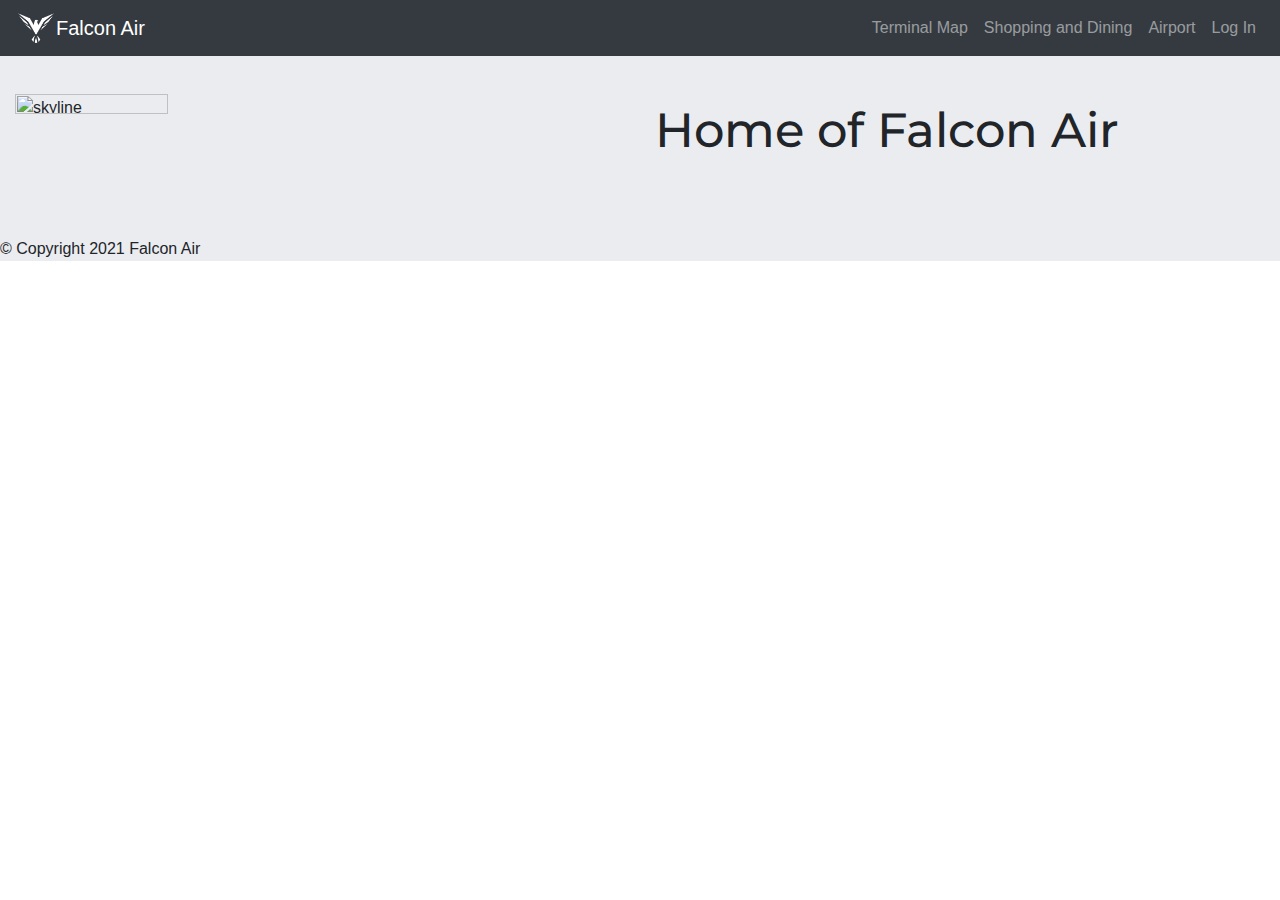
==== airport.html @ 0943cded "Add files via upload" ====
<html>

<head>
  <meta charset="utf-8">
  <title>Falcon Air</title>
  <link rel="preconnect" href="https://fonts.gstatic.com">
  <link href="https://fonts.googleapis.com/css2?family=Montserrat:wght@100;500&family=Ubuntu:wght@300&display=swap" rel="stylesheet">

  <link rel="stylesheet" href="styles.css">
  <link rel="stylesheet" href="https://maxcdn.bootstrapcdn.com/bootstrap/4.0.0/css/bootstrap.min.css" integrity="sha384-Gn5384xqQ1aoWXA+058RXPxPg6fy4IWvTNh0E263XmFcJlSAwiGgFAW/dAiS6JXm" crossorigin="anonymous">
  <script src="https://code.jquery.com/jquery-3.2.1.slim.min.js" integrity="sha384-KJ3o2DKtIkvYIK3UENzmM7KCkRr/rE9/Qpg6aAZGJwFDMVNA/GpGFF93hXpG5KkN" crossorigin="anonymous"></script>
  <script src="https://cdnjs.cloudflare.com/ajax/libs/popper.js/1.12.9/umd/popper.min.js" integrity="sha384-ApNbgh9B+Y1QKtv3Rn7W3mgPxhU9K/ScQsAP7hUibX39j7fakFPskvXusvfa0b4Q" crossorigin="anonymous"></script>
  <script src="https://maxcdn.bootstrapcdn.com/bootstrap/4.0.0/js/bootstrap.min.js" integrity="sha384-JZR6Spejh4U02d8jOt6vLEHfe/JQGiRRSQQxSfFWpi1MquVdAyjUar5+76PVCmYl" crossorigin="anonymous"></script>
  <link rel="icon" href="favicon Light.ico">
  <link rel="stylesheet" href="https://pro.fontawesome.com/releases/v5.10.0/css/all.css" integrity="sha384-AYmEC3Yw5cVb3ZcuHtOA93w35dYTsvhLPVnYs9eStHfGJvOvKxVfELGroGkvsg+p" crossorigin="anonymous" />

</head>

<body>
  <section id="page">


    <!-- Nav Bar -->
    <nav class="navbar navbar-expand-lg navbar-dark bg-dark">
      <img src="light logo.png" height="40px" width="40px">
      <a class="navbar-brand" href="index.html">Falcon Air</a>

      <ul class="navbar-nav ml-auto">

        <button class="navbar-toggler" type="button" data-toggle="collapse" data-target="#navbarSupportedContent" aria-controls="navbarSupportedContent" aria-expanded="false" aria-label="Toggle navigation">
          <span class="navbar-toggler-icon"></span>
        </button>
        <div class="collapse navbar-collapse" id="navbarSupportedContent">
          <li class="nav-item">
            <a class="nav-link" href="https://www.flydulles.com/sites/default/files/airport_map_dec_2020_0.png"><i class="fas fa-map-marked"></i> Terminal Map</a>
          </li>
          <li class="nav-item">
            <a class="nav-link" href="shopping.html"><i class="fas fa-shopping-bag"></i> Shopping and Dining</a>
          </li>

          <li class="nav-item">
            <a class="nav-link" href="airport.html"><i class="far fa-compass"></i> Airport</a>
          </li>

          <li class="nav-item">
            <a class="nav-link" href=""><i class="fas fa-user-alt"></i> Log In</a>
          </li>
      </ul>
      </div>
    </nav>
    <!-- Title -->
    <div class="container-fluid">

      <div class="row">
        <div class="col-lg-6 col-md-12 col-sm-12">
          <img src="https://upload.wikimedia.org/wikipedia/en/thumb/b/b1/Washington_Dulles_International_Airport_logo.svg/1024px-Washington_Dulles_International_Airport_logo.svg.png" alt="skyline" height="50%" width="50%">
        </div>
        <div class="col-lg-6 col-md-12 col-sm-12">
          <h1 class="fh">Home of Falcon Air</h1>
        </div>

        <!-- <button type="button">Download</button>
      <button type="button">Download</button> -->
      </div>

    </div>
    <!-- Footer -->
    <footer id="footer">
      <br>
      <p>© Copyright 2021 Falcon Air</p>

    </footer>

  </section>
</body>

</html>
---- styles.css ----
body
{
  font-family: "Ubuntu";
}

#page
{
  background-color: #ebecf0;
}

.container-fluid

{
  padding: 3% 15%;
}

.fh
{

  line-height: 1.5;
  font-size: 3rem;
  font-family: "Montserrat";
}


.cat
{
  text-align: center;
}

hr.rounded {
  border-top: 8px solid #bbb;
  border-radius: 5px;
}

.col-lg-3
{
  margin-bottom: 30px;
}
.col-md-4
{
  margin-bottom: 30px;
}
.col-sm-6
{
  margin-bottom: 30px;
}

.navbar-brand
{
  font-size: 5rem;
}

.hovereffect {
  width: 100%;
  height: 100%;
  float: left;
  overflow: hidden;
  position: relative;
  text-align: center;
  cursor: default;
  background: -webkit-linear-gradient(45deg, #ff89e9 0%, #05abe0 100%);
  background: linear-gradient(45deg, #ff89e9 0%,#05abe0 100%);
}

.hovereffect .overlay {
  width: 100%;
  height: 100%;
  position: absolute;
  overflow: hidden;
  top: 0;
  left: 0;
  padding: 3em;
  text-align: left;
}

.hovereffect img {
  display: block;
  position: relative;
  max-width: none;
  width: calc(100% + 60px);
  -webkit-transition: opacity 0.35s, -webkit-transform 0.45s;
  transition: opacity 0.35s, transform 0.45s;
  -webkit-transform: translate3d(-40px,0,0);
  transform: translate3d(-40px,0,0);
}

.hovereffect h2 {
  text-transform: uppercase;
  color: #fff;
  position: relative;
  font-size: 50px;
  background-color: transparent;
  padding: 15% 0 10px 0;
  text-align: left;
}

.hovereffect .overlay:before {
  position: absolute;
  top: 20px;
  right: 20px;
  bottom: 20px;
  left: 20px;
  border: 1px solid #fff;
  content: '';
  opacity: 0;
  filter: alpha(opacity=0);
  -webkit-transition: opacity 0.35s, -webkit-transform 0.45s;
  transition: opacity 0.35s, transform 0.45s;
  -webkit-transform: translate3d(-20px,0,0);
  transform: translate3d(-20px,0,0);
}

.hovereffect a, .hovereffect p {
  color: #FFF;
  opacity: 0;
  filter: alpha(opacity=0);
  -webkit-transition: opacity 0.35s, -webkit-transform 0.45s;
  transition: opacity 0.35s, transform 0.45s;
  -webkit-transform: translate3d(-10px,0,0);
  transform: translate3d(-10px,0,0);
}

.hovereffect:hover img {
  opacity: 0.6;
  filter: alpha(opacity=60);
  -webkit-transform: translate3d(0,0,0);
  transform: translate3d(0,0,0);
}

.hovereffect:hover .overlay:before,
.hovereffect:hover a, .hovereffect:hover p {
  opacity: 1;
  filter: alpha(opacity=100);
  -webkit-transform: translate3d(0,0,0);
  transform: translate3d(0,0,0);
}
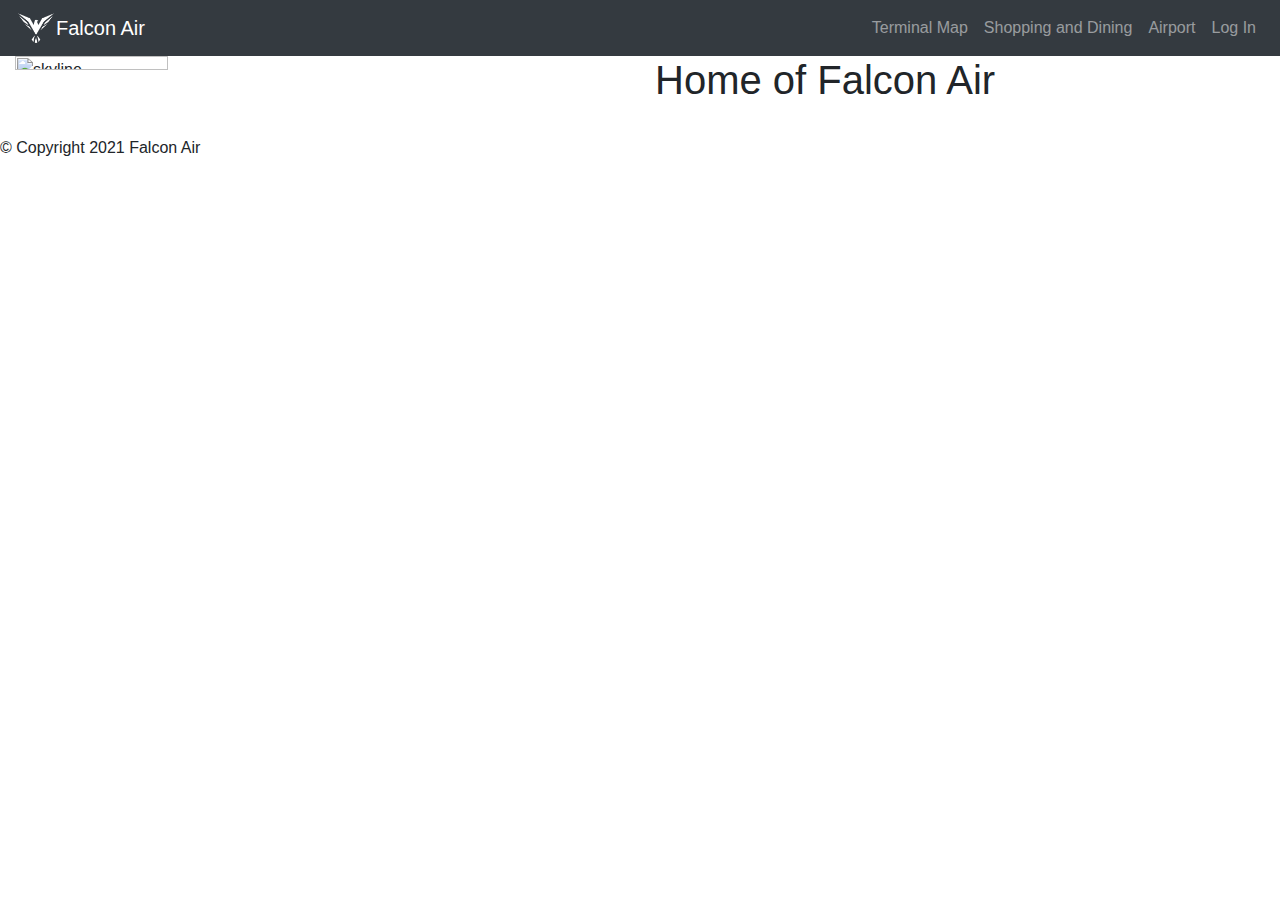
==== commit 3fe528b0: "Update airport.html" ====
--- a/airport.html
+++ b/airport.html
@@ -6,7 +6,7 @@
   <link rel="preconnect" href="https://fonts.gstatic.com">
   <link href="https://fonts.googleapis.com/css2?family=Montserrat:wght@100;500&family=Ubuntu:wght@300&display=swap" rel="stylesheet">
 
-  <link rel="stylesheet" href="styles.css">
+  <link type="text/css" rel="stylesheet" href="style.css" />
   <link rel="stylesheet" href="https://maxcdn.bootstrapcdn.com/bootstrap/4.0.0/css/bootstrap.min.css" integrity="sha384-Gn5384xqQ1aoWXA+058RXPxPg6fy4IWvTNh0E263XmFcJlSAwiGgFAW/dAiS6JXm" crossorigin="anonymous">
   <script src="https://code.jquery.com/jquery-3.2.1.slim.min.js" integrity="sha384-KJ3o2DKtIkvYIK3UENzmM7KCkRr/rE9/Qpg6aAZGJwFDMVNA/GpGFF93hXpG5KkN" crossorigin="anonymous"></script>
   <script src="https://cdnjs.cloudflare.com/ajax/libs/popper.js/1.12.9/umd/popper.min.js" integrity="sha384-ApNbgh9B+Y1QKtv3Rn7W3mgPxhU9K/ScQsAP7hUibX39j7fakFPskvXusvfa0b4Q" crossorigin="anonymous"></script>
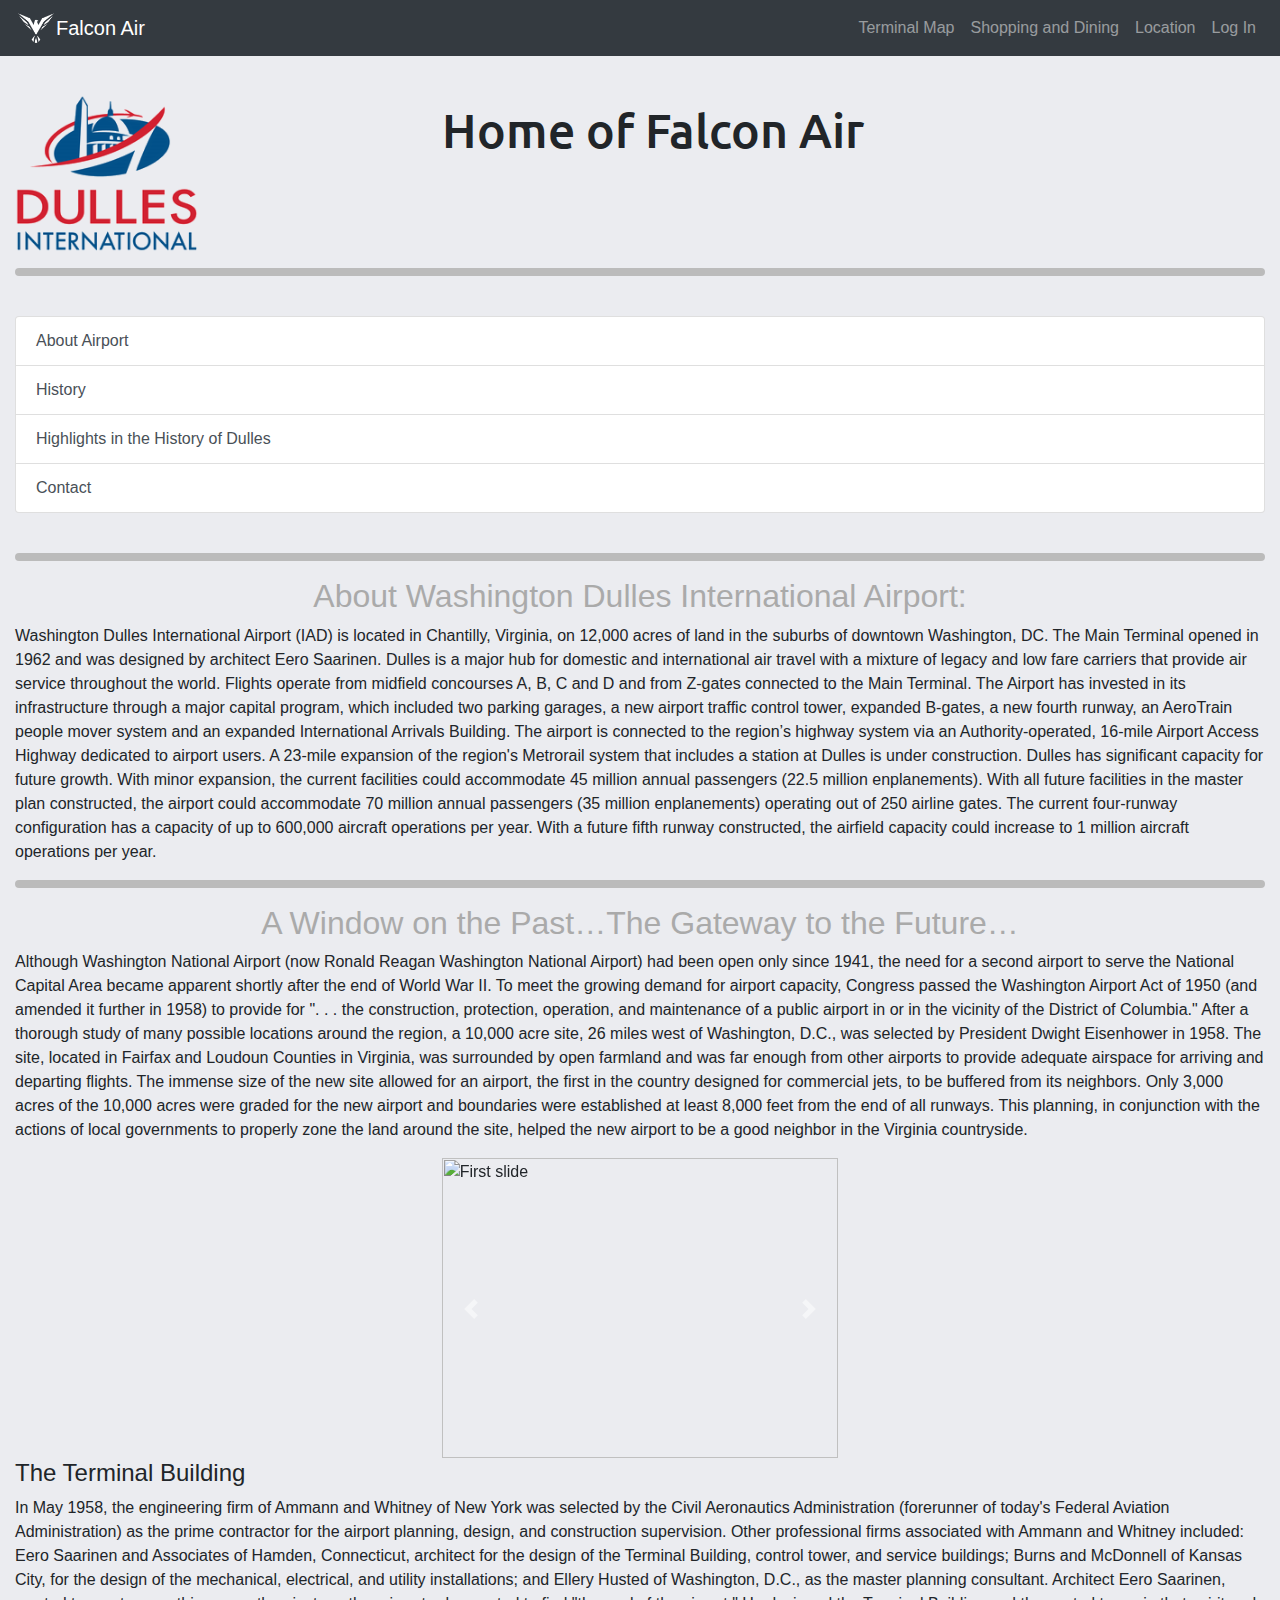
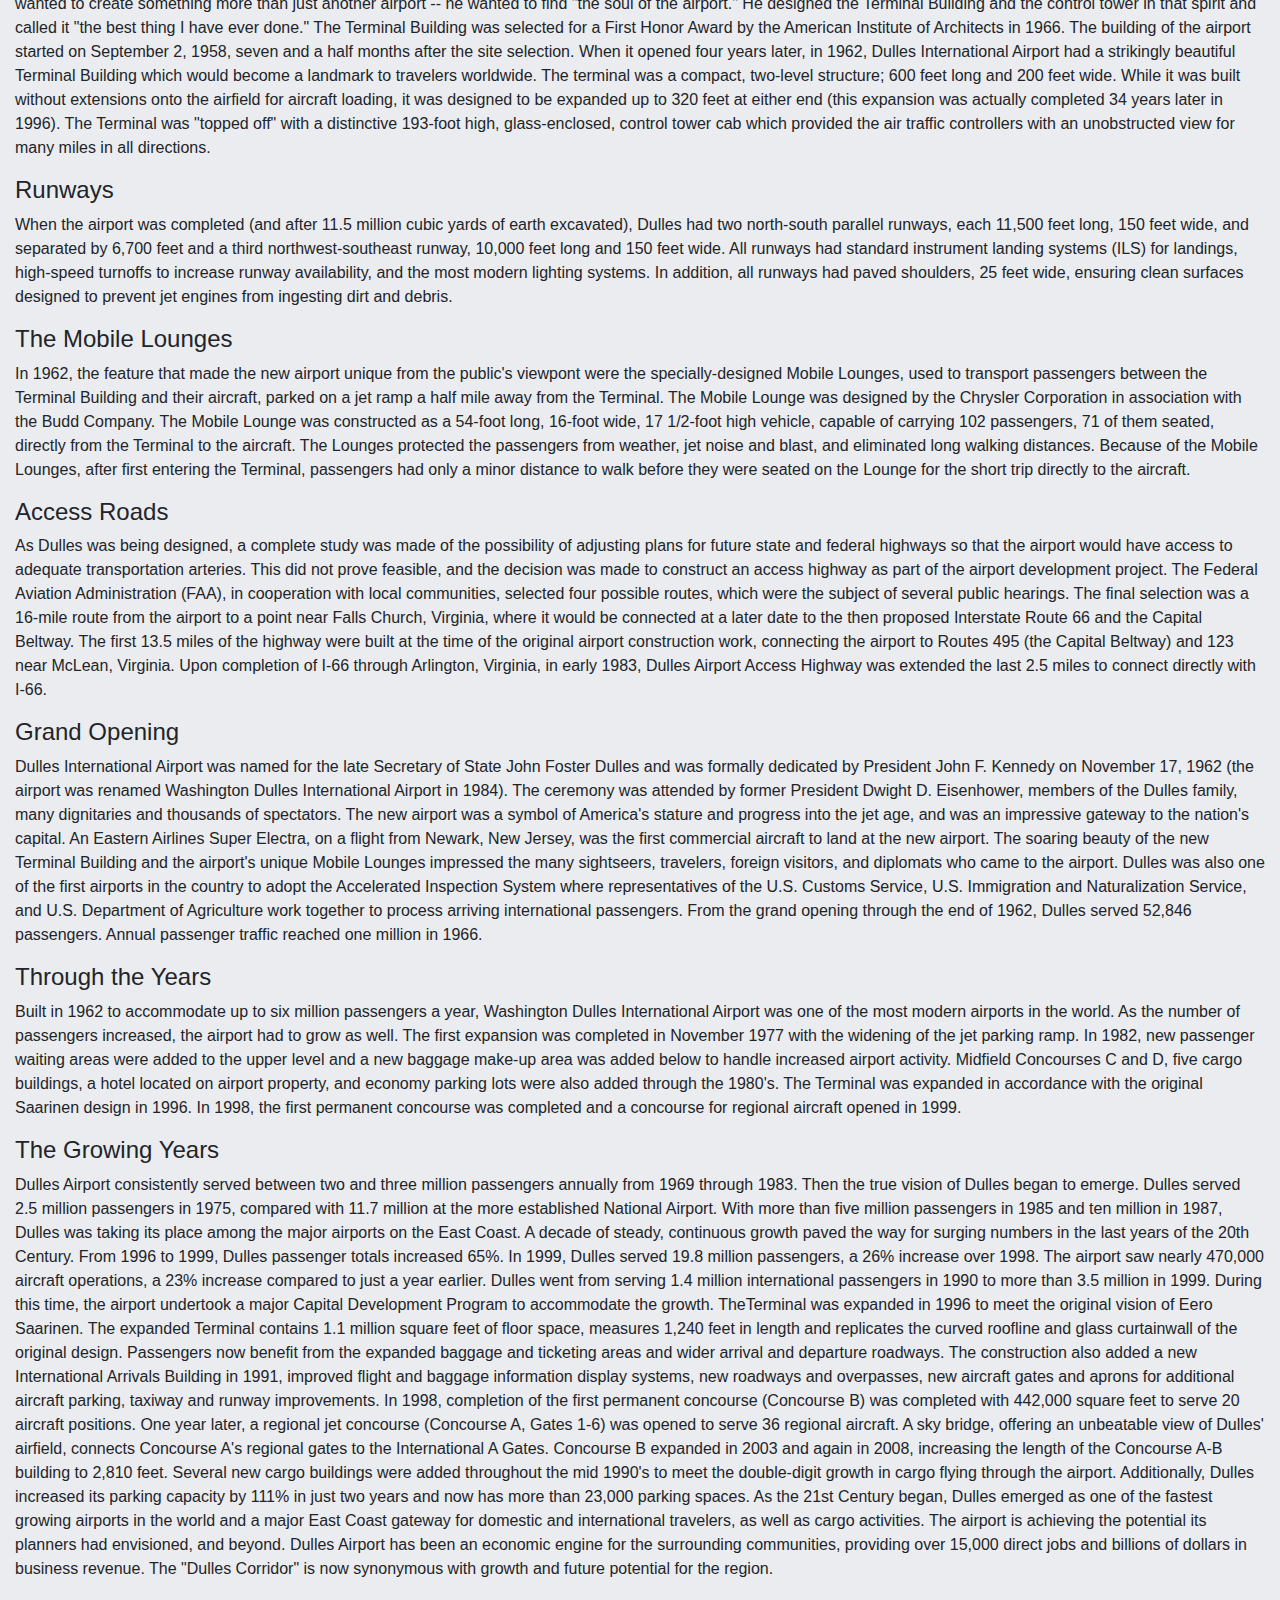
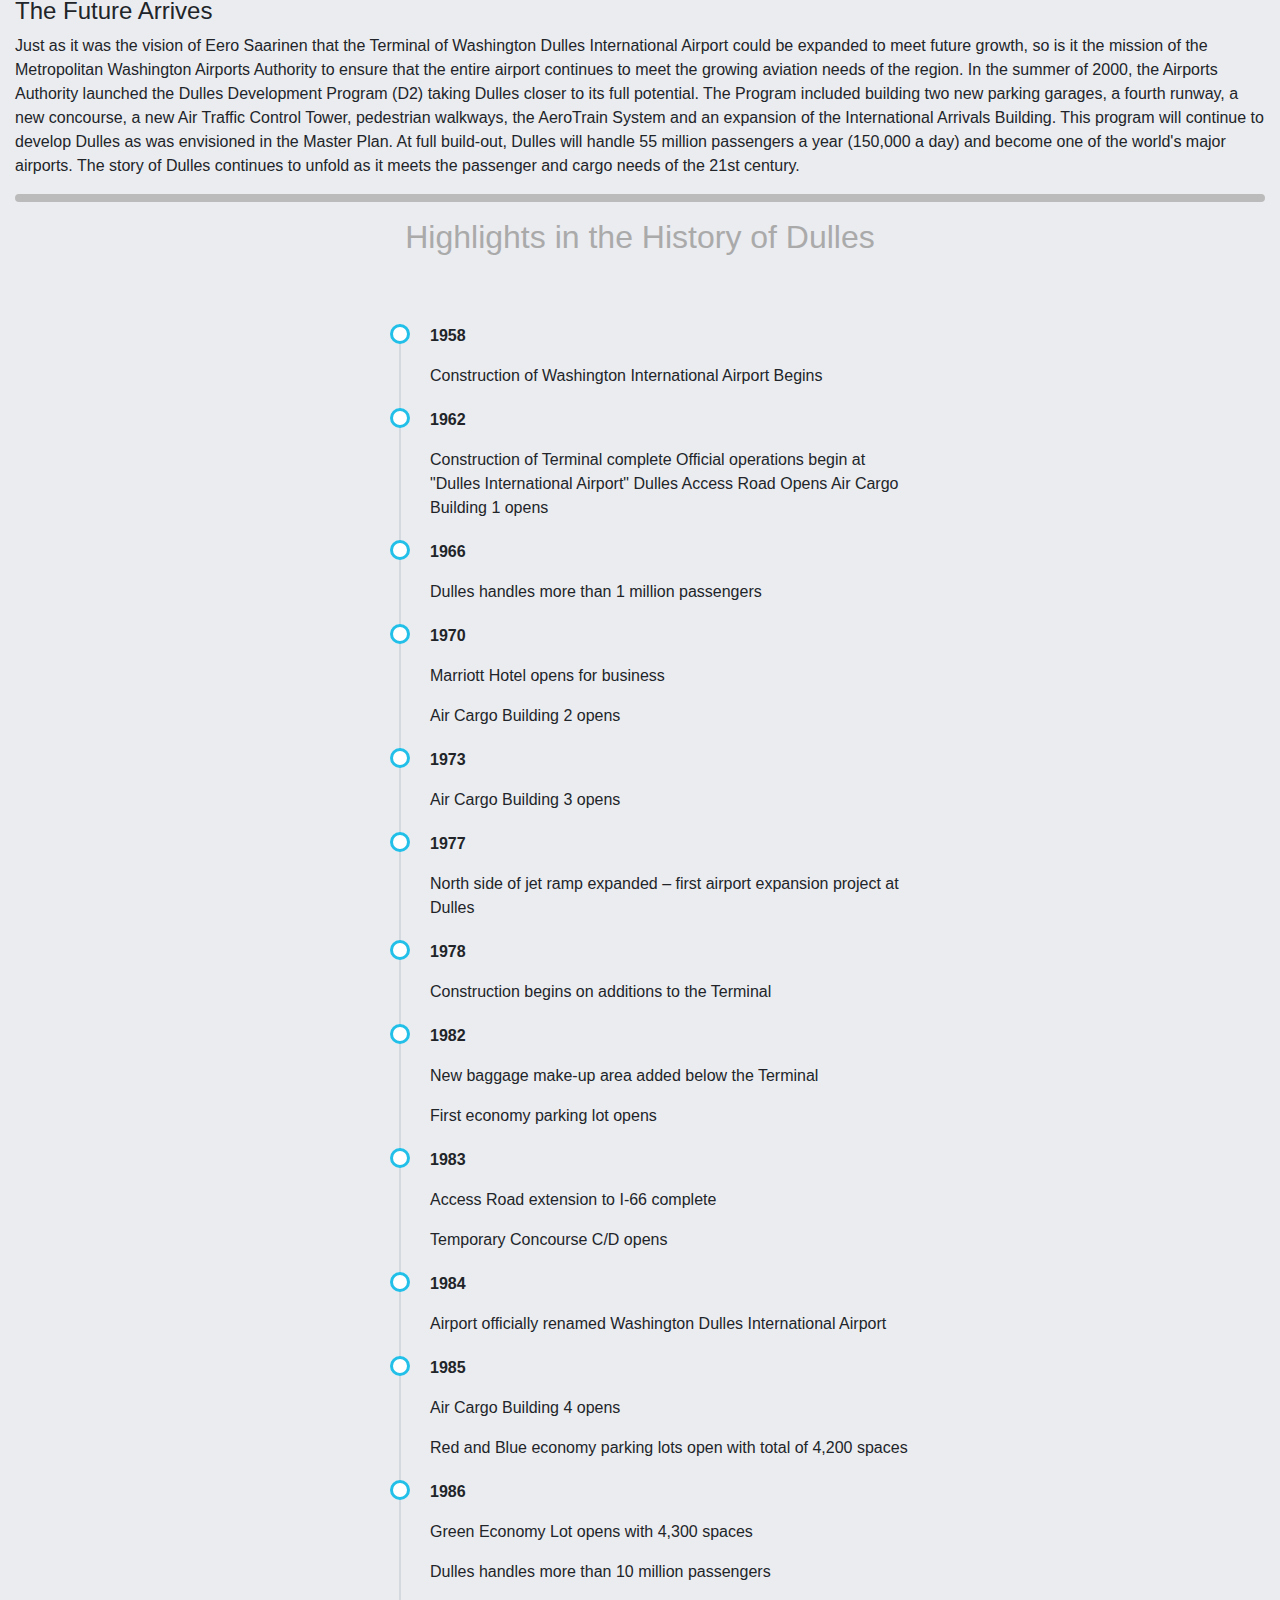
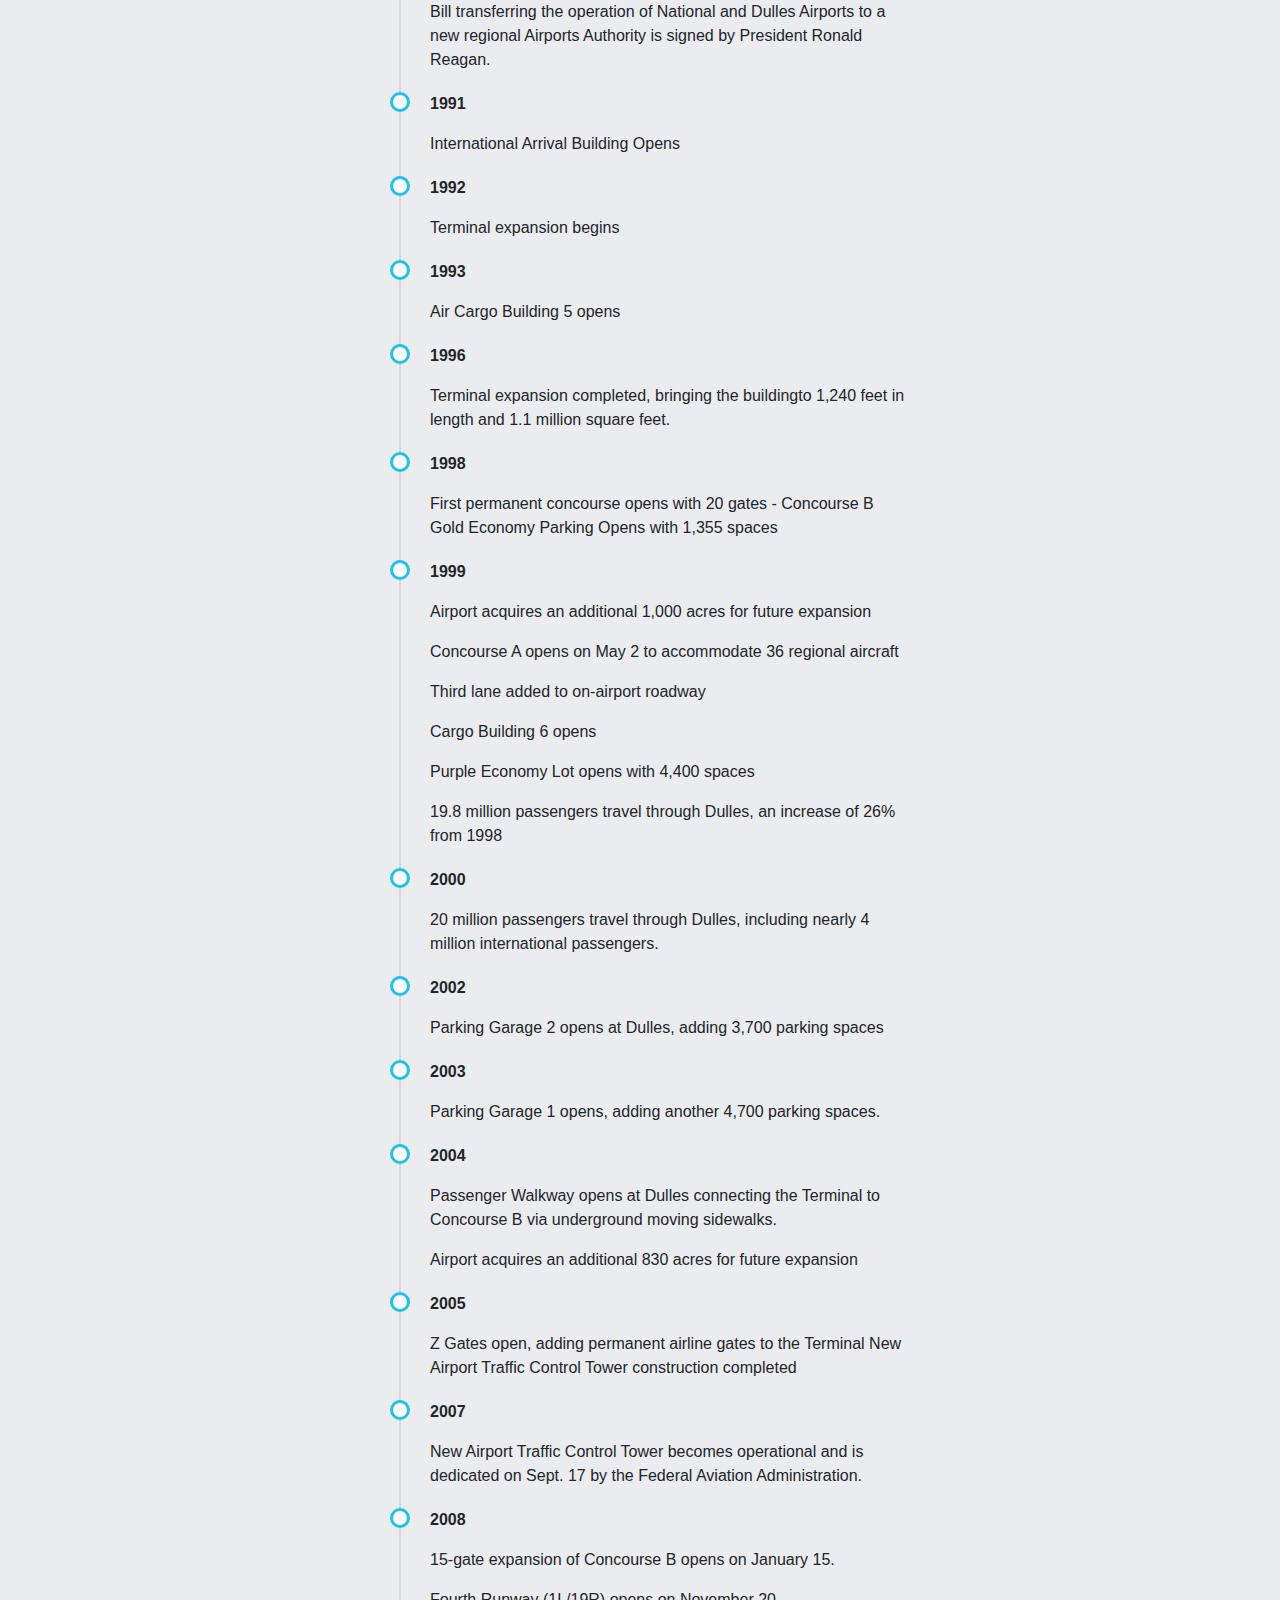
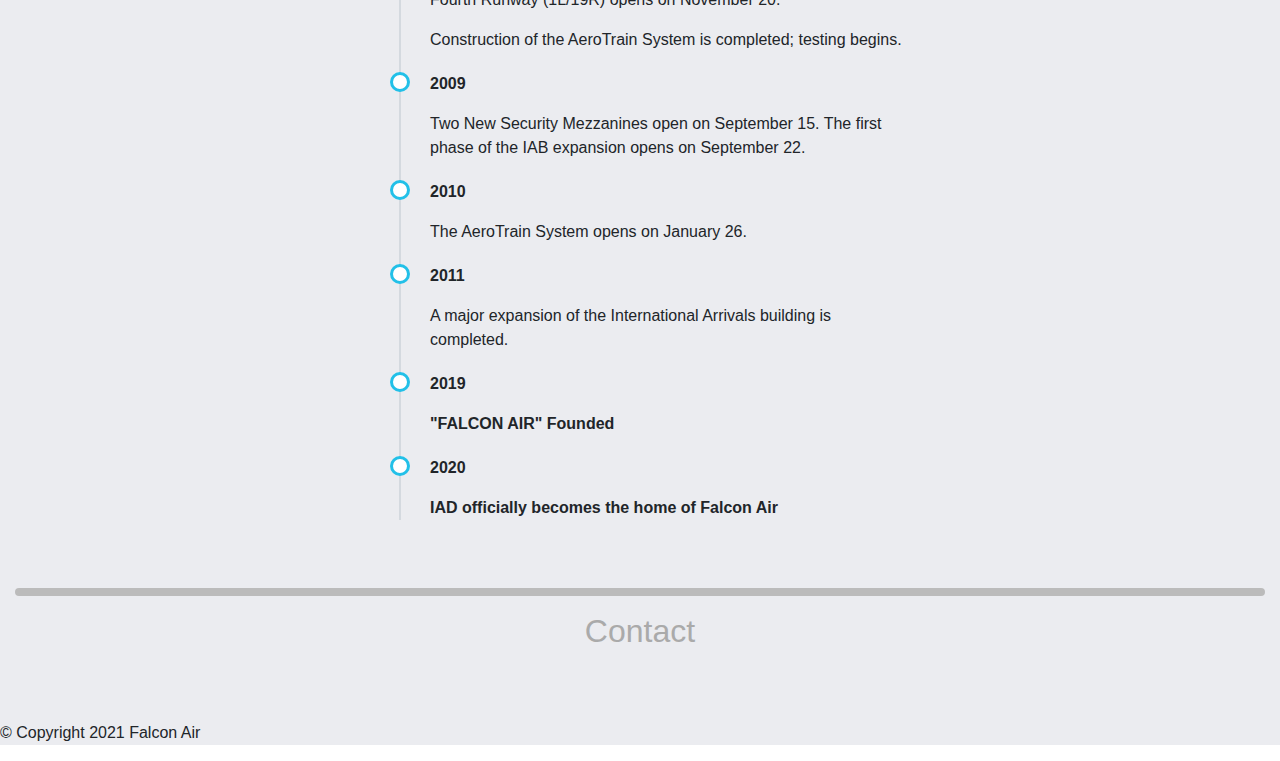
==== commit 7a80337c: "Coming Soon New Features" ====
--- a/airport.html
+++ b/airport.html
@@ -2,18 +2,20 @@
 
 <head>
   <meta charset="utf-8">
-  <title>Falcon Air</title>
+  <title>IAD</title>
   <link rel="preconnect" href="https://fonts.gstatic.com">
   <link href="https://fonts.googleapis.com/css2?family=Montserrat:wght@100;500&family=Ubuntu:wght@300&display=swap" rel="stylesheet">
 
-  <link type="text/css" rel="stylesheet" href="style.css" />
+  <link rel="stylesheet" href="styles.css">
   <link rel="stylesheet" href="https://maxcdn.bootstrapcdn.com/bootstrap/4.0.0/css/bootstrap.min.css" integrity="sha384-Gn5384xqQ1aoWXA+058RXPxPg6fy4IWvTNh0E263XmFcJlSAwiGgFAW/dAiS6JXm" crossorigin="anonymous">
   <script src="https://code.jquery.com/jquery-3.2.1.slim.min.js" integrity="sha384-KJ3o2DKtIkvYIK3UENzmM7KCkRr/rE9/Qpg6aAZGJwFDMVNA/GpGFF93hXpG5KkN" crossorigin="anonymous"></script>
   <script src="https://cdnjs.cloudflare.com/ajax/libs/popper.js/1.12.9/umd/popper.min.js" integrity="sha384-ApNbgh9B+Y1QKtv3Rn7W3mgPxhU9K/ScQsAP7hUibX39j7fakFPskvXusvfa0b4Q" crossorigin="anonymous"></script>
   <script src="https://maxcdn.bootstrapcdn.com/bootstrap/4.0.0/js/bootstrap.min.js" integrity="sha384-JZR6Spejh4U02d8jOt6vLEHfe/JQGiRRSQQxSfFWpi1MquVdAyjUar5+76PVCmYl" crossorigin="anonymous"></script>
   <link rel="icon" href="favicon Light.ico">
   <link rel="stylesheet" href="https://pro.fontawesome.com/releases/v5.10.0/css/all.css" integrity="sha384-AYmEC3Yw5cVb3ZcuHtOA93w35dYTsvhLPVnYs9eStHfGJvOvKxVfELGroGkvsg+p" crossorigin="anonymous" />
-
+  <link href="//maxcdn.bootstrapcdn.com/bootstrap/4.1.1/css/bootstrap.min.css" rel="stylesheet" id="bootstrap-css">
+  <script src="//maxcdn.bootstrapcdn.com/bootstrap/4.1.1/js/bootstrap.min.js"></script>
+  <script src="//cdnjs.cloudflare.com/ajax/libs/jquery/3.2.1/jquery.min.js"></script>
 </head>
 
 <body>
@@ -39,7 +41,7 @@
           </li>
 
           <li class="nav-item">
-            <a class="nav-link" href="airport.html"><i class="far fa-compass"></i> Airport</a>
+            <a class="nav-link" href="https://www.google.com/maps/place/Dulles+International+Airport/@38.9531162,-77.4565388,15z/data=!4m2!3m1!1s0x0:0x8e01cb201080601d?sa=X&ved=2ahUKEwi9gJPtjZLvAhWlQxUIHRMMCK4Q_BIwJHoECD8QBQ"><i class="far fa-compass"></i> Location</a>
           </li>
 
           <li class="nav-item">
@@ -52,16 +54,373 @@
     <div class="container-fluid">
 
       <div class="row">
-        <div class="col-lg-6 col-md-12 col-sm-12">
-          <img src="https://upload.wikimedia.org/wikipedia/en/thumb/b/b1/Washington_Dulles_International_Airport_logo.svg/1024px-Washington_Dulles_International_Airport_logo.svg.png" alt="skyline" height="50%" width="50%">
+        <div class="col-lg-2 col-md-12 col-sm-12">
+          <img src="IAD.png" alt="IAD-logo" height="100%" width="100%">
+        </div>
+        <div class="col-lg-2 col-md-12 col-sm-12">
+          <img src=>
         </div>
         <div class="col-lg-6 col-md-12 col-sm-12">
           <h1 class="fh">Home of Falcon Air</h1>
         </div>
 
-        <!-- <button type="button">Download</button>
+      </div>
+      <hr class="rounded">
+      <br>
+      <div id="list-example" class="list-group">
+        <a class="list-group-item list-group-item-action" href="#list-item-1">About Airport</a>
+        <a class="list-group-item list-group-item-action" href="#list-item-2">History</a>
+        <a class="list-group-item list-group-item-action" href="#list-item-3">Highlights in the History of Dulles</a>
+        <a class="list-group-item list-group-item-action" href="#list-item-4">Contact</a>
+      </div>
+      <div data-spy="scroll" data-target="#list-example" data-offset="0" class="scrollspy-example">
+        <br>
+        <hr class="rounded">
+        <h2 id="list-item-1" class="cat">About Washington Dulles International Airport:</h2>
+
+
+        <p>Washington Dulles International Airport (IAD) is located in Chantilly, Virginia, on 12,000 acres of land in the suburbs of downtown Washington, DC. The Main Terminal opened in 1962 and was designed by architect Eero Saarinen. Dulles is a
+          major hub for domestic and international air travel with a mixture of legacy and low fare carriers that provide air service throughout the world. Flights operate from midfield concourses A, B, C and D and from Z-gates connected to the Main
+          Terminal. The Airport has invested in its infrastructure through a major capital program, which included two parking garages, a new airport traffic control tower, expanded B-gates, a new fourth runway, an AeroTrain people mover system and
+          an expanded International Arrivals Building. The airport is connected to the region’s highway system via an Authority-operated, 16-mile Airport Access Highway dedicated to airport users. A 23-mile expansion of the region's Metrorail system
+          that includes a station at Dulles is under construction.
+
+          Dulles has significant capacity for future growth. With minor expansion, the current facilities could accommodate 45 million annual passengers (22.5 million enplanements). With all future facilities in the master plan constructed, the
+          airport could accommodate 70 million annual passengers (35 million enplanements) operating out of 250 airline gates. The current four-runway configuration has a capacity of up to 600,000 aircraft operations per year. With a future fifth
+          runway constructed, the airfield capacity could increase to 1 million aircraft operations per year.</p>
+        <hr class="rounded">
+
+        <h2 id="list-item-2" class="cat">A Window on the Past…The Gateway to the Future…</h2>
+        <p>Although Washington National Airport (now Ronald Reagan Washington National Airport) had been open only since 1941, the need for a second airport to serve the National Capital Area became apparent shortly after the end of World War II. To
+          meet the growing demand for airport capacity, Congress passed the Washington Airport Act of 1950 (and amended it further in 1958) to provide for ". . . the construction, protection, operation, and maintenance of a public airport in or in
+          the vicinity of the District of Columbia."
+
+          After a thorough study of many possible locations around the region, a 10,000 acre site, 26 miles west of Washington, D.C., was selected by President Dwight Eisenhower in 1958. The site, located in Fairfax and Loudoun Counties in Virginia,
+          was surrounded by open farmland and was far enough from other airports to provide adequate airspace for arriving and departing flights.
+
+          The immense size of the new site allowed for an airport, the first in the country designed for commercial jets, to be buffered from its neighbors. Only 3,000 acres of the 10,000 acres were graded for the new airport and boundaries were
+          established at least 8,000 feet from the end of all runways. This planning, in conjunction with the actions of local governments to properly zone the land around the site, helped the new airport to be a good neighbor in the Virginia
+          countryside.</p>
+        <div class="row">
+          <div class=col-lg-4>
+            <img src="" alt="">
+          </div>
+
+          <div class="col-lg-4">
+
+
+
+            <div id="carouselExampleControls" class="carousel slide" data-ride="carousel">
+              <div class="carousel-inner">
+                <div class="carousel-item active">
+                  <img class="d-block w-100" src="https://www.flydulles.com/sites/default/files/dulles_history_1.gif" alt="First slide">
+                </div>
+                <div class="carousel-item">
+                  <img class="d-block w-100" src="https://www.flydulles.com/sites/default/files/dulles_history_2.gif" alt="Second slide">
+                </div>
+                <div class="carousel-item">
+                  <img class="d-block w-100" src="https://www.flydulles.com/sites/default/files/dulles_history_3.gif" alt="Third slide">
+                </div>
+                <div class="carousel-item">
+                  <img class="d-block w-100" src="https://www.flydulles.com/sites/default/files/dulles_history_4.gif" alt="Third slide">
+                </div>
+                <div class="carousel-item">
+                  <img class="d-block w-100" src="https://www.flydulles.com/sites/default/files/dulles_history_5.gif" alt="Third slide">
+                </div>
+                <div class="carousel-item">
+                  <img class="d-block w-100" src="https://www.flydulles.com/sites/default/files/dulles_history_6.gif" alt="Third slide">
+                </div>
+                <div class="carousel-item">
+                  <img class="d-block w-100" src="https://www.flydulles.com/sites/default/files/dulles_history_7.gif" alt="Third slide">
+                </div>
+                <div class="carousel-item">
+                  <img class="d-block w-100" src="https://www.flydulles.com/sites/default/files/dulles_history_8.gif" alt="Third slide">
+                </div>
+              </div>
+              <a class="carousel-control-prev" href="#carouselExampleControls" role="button" data-slide="prev">
+                <span class="carousel-control-prev-icon" aria-hidden="true"></span>
+                <span class="sr-only">Previous</span>
+              </a>
+              <a class="carousel-control-next" href="#carouselExampleControls" role="button" data-slide="next">
+                <span class="carousel-control-next-icon" aria-hidden="true"></span>
+                <span class="sr-only">Next</span>
+              </a>
+              <div class="col-lg-4">
+
+              </div>
+            </div>
+          </div>
+        </div>
+
+        <h4>The Terminal Building</h4>
+        <p>In May 1958, the engineering firm of Ammann and Whitney of New York was selected by the Civil Aeronautics Administration (forerunner of today's Federal Aviation Administration) as the prime contractor for the airport planning, design, and
+          construction supervision. Other professional firms associated with Ammann and Whitney included: Eero Saarinen and Associates of Hamden, Connecticut, architect for the design of the Terminal Building, control tower, and service buildings;
+          Burns and McDonnell of Kansas City, for the design of the mechanical, electrical, and utility installations; and Ellery Husted of Washington, D.C., as the master planning consultant.
+
+          Architect Eero Saarinen, wanted to create something more than just another airport -- he wanted to find "the soul of the airport." He designed the Terminal Building and the control tower in that spirit and called it "the best thing I have
+          ever done." The Terminal Building was selected for a First Honor Award by the American Institute of Architects in 1966.
+
+          The building of the airport started on September 2, 1958, seven and a half months after the site selection. When it opened four years later, in 1962, Dulles International Airport had a strikingly beautiful Terminal Building which would
+          become a landmark to travelers worldwide. The terminal was a compact, two-level structure; 600 feet long and 200 feet wide. While it was built without extensions onto the airfield for aircraft loading, it was designed to be expanded up to
+          320 feet at either end (this expansion was actually completed 34 years later in 1996). The Terminal was "topped off" with a distinctive 193-foot high, glass-enclosed, control tower cab which provided the air traffic controllers with an
+          unobstructed view for many miles in all directions. </p>
+        <h4>Runways</h4>
+        <p>When the airport was completed (and after 11.5 million cubic yards of earth excavated), Dulles had two north-south parallel runways, each 11,500 feet long, 150 feet wide, and separated by 6,700 feet and a third northwest-southeast runway,
+          10,000 feet long and 150 feet wide. All runways had standard instrument landing systems (ILS) for landings, high-speed turnoffs to increase runway availability, and the most modern lighting systems. In addition, all runways had paved
+          shoulders, 25 feet wide, ensuring clean surfaces designed to prevent jet engines from ingesting dirt and debris. </p>
+        <h4>The Mobile Lounges</h4>
+        <p>In 1962, the feature that made the new airport unique from the public's viewpont were the specially-designed Mobile Lounges, used to transport passengers between the Terminal Building and their aircraft, parked on a jet ramp a half mile
+          away from the Terminal. The Mobile Lounge was designed by the Chrysler Corporation in association with the Budd Company.
+          The Mobile Lounge was constructed as a 54-foot long, 16-foot wide, 17 1/2-foot high vehicle, capable of carrying 102 passengers, 71 of them seated, directly from the Terminal to the aircraft. The Lounges protected the passengers from
+          weather, jet noise and blast, and eliminated long walking distances. Because of the Mobile Lounges, after first entering the Terminal, passengers had only a minor distance to walk before they were seated on the Lounge for the short trip
+          directly to the aircraft.</p>
+        <h4>Access Roads</h4>
+        <p>As Dulles was being designed, a complete study was made of the possibility of adjusting plans for future state and federal highways so that the airport would have access to adequate transportation arteries. This did not prove feasible, and
+          the decision was made to construct an access highway as part of the airport development project. The Federal Aviation Administration (FAA), in cooperation with local communities, selected four possible routes, which were the subject of
+          several public hearings. The final selection was a 16-mile route from the airport to a point near Falls Church, Virginia, where it would be connected at a later date to the then proposed Interstate Route 66 and the Capital Beltway. The
+          first 13.5 miles of the highway were built at the time of the original airport construction work, connecting the airport to Routes 495 (the Capital Beltway) and 123 near McLean, Virginia. Upon completion of I-66 through Arlington, Virginia,
+          in early 1983, Dulles Airport Access Highway was extended the last 2.5 miles to connect directly with I-66.</p>
+        <h4>Grand Opening</h4>
+        <p>Dulles International Airport was named for the late Secretary of State John Foster Dulles and was formally dedicated by President John F. Kennedy on November 17, 1962 (the airport was renamed Washington Dulles International Airport in
+          1984). The ceremony was attended by former President Dwight D. Eisenhower, members of the Dulles family, many dignitaries and thousands of spectators. The new airport was a symbol of America's stature and progress into the jet age, and was
+          an impressive gateway to the nation's capital. An Eastern Airlines Super Electra, on a flight from Newark, New Jersey, was the first commercial aircraft to land at the new airport.
+
+          The soaring beauty of the new Terminal Building and the airport's unique Mobile Lounges impressed the many sightseers, travelers, foreign visitors, and diplomats who came to the airport. Dulles was also one of the first airports in the
+          country to adopt the Accelerated Inspection System where representatives of the U.S. Customs Service, U.S. Immigration and Naturalization Service, and U.S. Department of Agriculture work together to process arriving international
+          passengers.
+
+          From the grand opening through the end of 1962, Dulles served 52,846 passengers. Annual passenger traffic reached one million in 1966. </p>
+        <h4>Through the Years</h4>
+        <p>Built in 1962 to accommodate up to six million passengers a year, Washington Dulles International Airport was one of the most modern airports in the world. As the number of passengers increased, the airport had to grow as well. The first
+          expansion was completed in November 1977 with the widening of the jet parking ramp. In 1982, new passenger waiting areas were added to the upper level and a new baggage make-up area was added below to handle increased airport activity.
+          Midfield Concourses C and D, five cargo buildings, a hotel located on airport property, and economy parking lots were also added through the 1980's. The Terminal was expanded in accordance with the original Saarinen design in 1996. In 1998,
+          the first permanent concourse was completed and a concourse for regional aircraft opened in 1999.</p>
+        <h4>The Growing Years</h4>
+        <p>Dulles Airport consistently served between two and three million passengers annually from 1969 through 1983. Then the true vision of Dulles began to emerge.
+
+          Dulles served 2.5 million passengers in 1975, compared with 11.7 million at the more established National Airport. With more than five million passengers in 1985 and ten million in 1987, Dulles was taking its place among the major airports
+          on the East Coast. A decade of steady, continuous growth paved the way for surging numbers in the last years of the 20th Century. From 1996 to 1999, Dulles passenger totals increased 65%. In 1999, Dulles served 19.8 million passengers, a
+          26% increase over 1998. The airport saw nearly 470,000 aircraft operations, a 23% increase compared to just a year earlier. Dulles went from serving 1.4 million international passengers in 1990 to more than 3.5 million in 1999.
+
+          During this time, the airport undertook a major Capital Development Program to accommodate the growth. TheTerminal was expanded in 1996 to meet the original vision of Eero Saarinen. The expanded Terminal contains 1.1 million square feet of
+          floor space, measures 1,240 feet in length and replicates the curved roofline and glass curtainwall of the original design. Passengers now benefit from the expanded baggage and ticketing areas and wider arrival and departure roadways. The
+          construction also added a new International Arrivals Building in 1991, improved flight and baggage information display systems, new roadways and overpasses, new aircraft gates and aprons for additional aircraft parking, taxiway and runway
+          improvements.
+
+          In 1998, completion of the first permanent concourse (Concourse B) was completed with 442,000 square feet to serve 20 aircraft positions. One year later, a regional jet concourse (Concourse A, Gates 1-6) was opened to serve 36 regional
+          aircraft. A sky bridge, offering an unbeatable view of Dulles' airfield, connects Concourse A's regional gates to the International A Gates. Concourse B expanded in 2003 and again in 2008, increasing the length of the Concourse A-B building
+          to 2,810 feet.
+
+          Several new cargo buildings were added throughout the mid 1990's to meet the double-digit growth in cargo flying through the airport. Additionally, Dulles increased its parking capacity by 111% in just two years and now has more than 23,000
+          parking spaces.
+
+          As the 21st Century began, Dulles emerged as one of the fastest growing airports in the world and a major East Coast gateway for domestic and international travelers, as well as cargo activities. The airport is achieving the potential its
+          planners had envisioned, and beyond. Dulles Airport has been an economic engine for the surrounding communities, providing over 15,000 direct jobs and billions of dollars in business revenue. The "Dulles Corridor" is now synonymous with
+          growth and future potential for the region. </p>
+
+        <h4>The Future Arrives</h4>
+        <p>Just as it was the vision of Eero Saarinen that the Terminal of Washington Dulles International Airport could be expanded to meet future growth, so is it the mission of the Metropolitan Washington Airports Authority to ensure that the
+          entire airport continues to meet the growing aviation needs of the region.
+
+          In the summer of 2000, the Airports Authority launched the Dulles Development Program (D2) taking Dulles closer to its full potential. The Program included building two new parking garages, a fourth runway, a new concourse, a new Air
+          Traffic Control Tower, pedestrian walkways, the AeroTrain System and an expansion of the International Arrivals Building.
+
+          This program will continue to develop Dulles as was envisioned in the Master Plan. At full build-out, Dulles will handle 55 million passengers a year (150,000 a day) and become one of the world's major airports. The story of Dulles
+          continues to unfold as it meets the passenger and cargo needs of the 21st century.</p>
+<hr class="rounded">
+        <h2 id="list-item-3" class="cat">Highlights in the History of Dulles</h2>
+        <div class="container mt-5 mb-5">
+          <div class="row">
+            <div class="col-md-6 offset-md-3">
+
+              <ul class="timeline">
+                <li>
+                  <p><b>1958</b></p>
+                  <p>Construction of Washington International Airport Begins</p>
+                </li>
+                <li>
+                  <p><b>1962</b></p>
+                  <p>Construction of Terminal complete
+                    Official operations begin at "Dulles International Airport"
+                    Dulles Access Road Opens
+                    Air Cargo Building 1 opens</p>
+
+
+                </li>
+                <li>
+                  <p><b>1966</b></p>
+                  <p>Dulles handles more than 1 million passengers</p>
+                </li>
+                <li>
+                  <p><b>1970</b></p>
+                  <p> Marriott Hotel opens for business</p>
+                  <p>Air Cargo Building 2 opens</p>
+                </li>
+                <li>
+                  <p><b>1973</b></p>
+                  <p>Air Cargo Building 3 opens</p>
+                </li>
+                <li>
+                  <p><b>1977</b></p>
+                  <p>North side of jet ramp expanded – first airport expansion project at Dulles</p>
+                </li>
+                <li>
+                  <p><b>1978</b></p>
+                  <p>Construction begins on additions to the Terminal</p>
+                </li>
+                <li>
+                  <p><b>1982</b></p>
+                  <p>New baggage make-up area added below the Terminal</p>
+                  <p>First economy parking lot opens
+                  </p>
+                </li>
+                <li>
+                  <p><b>1983</b></p>
+                  <p>Access Road extension to I-66 complete</p>
+                  <p>Temporary Concourse C/D opens</p>
+                </li>
+                <li>
+                  <p><b>1984</b></p>
+                  <p> Airport officially renamed Washington Dulles International Airport</p>
+                </li>
+                <li>
+                  <p><b>1985</b></p>
+                  <p>Air Cargo Building 4 opens</p>
+                  <p>Red and Blue economy parking lots open with total of 4,200 spaces</p>
+                </li>
+                <li>
+                  <p><b>1986</b></p>
+                  <p>Green Economy Lot opens with 4,300 spaces </p>
+                  <p>Dulles handles more than 10 million passengers</p>
+                  <p>Bill transferring the operation of National and Dulles Airports to a new regional Airports Authority is signed by President Ronald Reagan.
+                  </p>
+                </li>
+                <li>
+                  <p><b>1991</b></p>
+                  <p>International Arrival Building Opens
+                  </p>
+                </li>
+                <li>
+                  <p><b>1992</b></p>
+                  <p>Terminal expansion begins
+                  </p>
+                </li>
+                <li>
+                  <p><b>1993</b></p>
+                  <p>Air Cargo Building 5 opens
+                  </p>
+                </li>
+                <li>
+                  <p><b>1996</b></p>
+                  <p>Terminal expansion completed, bringing the buildingto 1,240 feet in length and 1.1 million square feet.
+                  </p>
+                </li>
+                <li>
+                  <p><b>1998</b></p>
+                  <p>First permanent concourse opens with 20 gates - Concourse B
+ 	Gold Economy Parking Opens with 1,355 spaces
+                  </p>
+                </li>
+                <li>
+                  <p><b>1999</b></p>
+                  <p>Airport acquires an additional 1,000 acres for future expansion
+                  </p>
+                  <p>Concourse A opens on May 2 to accommodate 36 regional aircraft</p>
+                  <p>	Third lane added to on-airport roadway</p>
+                  <p>	Cargo Building 6 opens</p>
+                  <p>Purple Economy Lot opens with 4,400 spaces</p>
+                  <p>	19.8 million passengers travel through Dulles, an increase of 26% from 1998</p>
+
+                </li>
+                <li>
+                  <p><b>2000</b></p>
+                  <p>20 million passengers travel through Dulles, including nearly 4 million international passengers.
+
+                  </p>
+                </li>
+                <li>
+                  <p><b>2002</b></p>
+                  <p>Parking Garage 2 opens at Dulles, adding 3,700 parking spaces
+                  </p>
+                </li>
+                <li>
+                  <p><b>2003</b></p>
+                  <p>Parking Garage 1 opens, adding another 4,700 parking spaces.
+                  </p>
+                </li>
+                <li>
+                  <p><b>2004</b></p>
+                  <p>Passenger Walkway opens at Dulles connecting the Terminal to Concourse B via underground moving sidewalks.
+                  </p>
+                  <p>Airport acquires an additional 830 acres for future expansion</p>
+                </li>
+                <li>
+                  <p><b>2005</b></p>
+                  <p>Z Gates open, adding permanent airline gates to the Terminal
+New Airport Traffic Control Tower construction completed
+                  </p>
+                </li>
+                <li>
+                  <p><b>2007</b></p>
+                  <p>New Airport Traffic Control Tower becomes operational and is dedicated on Sept. 17 by the Federal Aviation Administration.
+                  </p>
+                </li>
+                <li>
+                  <p><b>2008</b></p>
+                  <p>15-gate expansion of Concourse B opens on January 15.
+                  </p>
+                  <p>Fourth Runway (1L/19R) opens on November 20.</p>
+                  <p>Construction of the AeroTrain System is completed; testing begins.</p>
+                </li>
+                <li>
+                  <p><b>2009</b></p>
+                  <p>Two New Security Mezzanines open on September 15.
+The first phase of the IAB expansion opens on September 22.
+                  </p>
+                </li>
+                <li>
+                  <p><b>2010</b></p>
+                  <p>The AeroTrain System opens on January 26.
+                  </p>
+                </li>
+                <li>
+                  <p><b>2011</b></p>
+                  <p>A major expansion of the International Arrivals building is completed.
+
+                  </p>
+                </li>
+                <li>
+                  <p><b>2019</b></p>
+                  <p><b>"FALCON AIR" Founded</b>
+                </li>
+                <li>
+                  <p><b>2020</b></p>
+                  <p><b>IAD officially becomes the home of Falcon Air</b>
+                </li>
+
+
+              </ul>
+            </div>
+          </div>
+        </div>
+
+<hr class="rounded">
+        <h2 id="list-item-4" class="cat">Contact</h2>
+        <div class="soc">
+
+
+        <a href="http://www.instagram.com/dulles_airport"><i class="icon fab fa-instagram fa-5x"></i></a>
+        <a href="https://www.facebook.com/FlyDulles"><i class=" icon fab fa-facebook fa-5x"></i></a>
+        <a href="http://www.twitter.com/Dulles_Airport"><i class="icon fab fa-twitter fa-5x"></i></a>
+        <a href="http://www.youtube.com/user/DCairports"><i class="icon fab fa-youtube fa-5x"></i></a>
+
+</div>
+      </div>
+
+
+      <!-- <button type="button">Download</button>
       <button type="button">Download</button> -->
-      </div>
+    </div>
 
     </div>
     <!-- Footer -->
--- a/styles.css
+++ b/styles.css
@@ -0,0 +1,206 @@
+body
+{
+  font-family: "Ubuntu";
+}
+
+#page
+{
+  background-color: #ebecf0;
+}
+
+.container-fluid
+
+{
+  padding: 3% 15%;
+}
+
+.fh
+{
+
+  line-height: 1.5;
+  font-size: 3rem;
+  font-family: "Ubuntu";
+}
+
+
+.cat
+{
+  text-align: center;
+  color: #aaa;
+}
+
+hr.rounded {
+  border-top: 8px solid #bbb;
+  border-radius: 5px;
+}
+
+.col-lg-3
+{
+  margin-bottom: 30px;
+}
+.col-md-4
+{
+  margin-bottom: 30px;
+}
+.col-sm-6
+{
+  margin-bottom: 30px;
+}
+
+.navbar-brand
+{
+  font-size: 5rem;
+}
+
+.hovereffect {
+  width: 100%;
+  height: 100%;
+  float: left;
+  overflow: hidden;
+  position: relative;
+  text-align: center;
+  cursor: default;
+  background: -webkit-linear-gradient(45deg, #ff89e9 0%, #05abe0 100%);
+  background: linear-gradient(45deg, #ff89e9 0%,#05abe0 100%);
+}
+
+.hovereffect .overlay {
+  width: 100%;
+  height: 100%;
+  position: absolute;
+  overflow: hidden;
+  top: 0;
+  left: 0;
+  padding: 3em;
+  text-align: left;
+}
+
+.hovereffect img {
+  display: block;
+  position: relative;
+  max-width: none;
+  width: calc(100% + 60px);
+  -webkit-transition: opacity 0.35s, -webkit-transform 0.45s;
+  transition: opacity 0.35s, transform 0.45s;
+  -webkit-transform: translate3d(-40px,0,0);
+  transform: translate3d(-40px,0,0);
+}
+
+.hovereffect h2 {
+  text-transform: uppercase;
+  color: #fff;
+  position: relative;
+  font-size: 50px;
+  background-color: transparent;
+  padding: 15% 0 10px 0;
+  text-align: left;
+}
+
+.hovereffect .overlay:before {
+  position: absolute;
+  top: 20px;
+  right: 20px;
+  bottom: 20px;
+  left: 20px;
+  border: 1px solid #fff;
+  content: '';
+  opacity: 0;
+  filter: alpha(opacity=0);
+  -webkit-transition: opacity 0.35s, -webkit-transform 0.45s;
+  transition: opacity 0.35s, transform 0.45s;
+  -webkit-transform: translate3d(-20px,0,0);
+  transform: translate3d(-20px,0,0);
+}
+
+.hovereffect a, .hovereffect p {
+  color: #FFF;
+  opacity: 0;
+  filter: alpha(opacity=0);
+  -webkit-transition: opacity 0.35s, -webkit-transform 0.45s;
+  transition: opacity 0.35s, transform 0.45s;
+  -webkit-transform: translate3d(-10px,0,0);
+  transform: translate3d(-10px,0,0);
+}
+
+.hovereffect:hover img {
+  opacity: 0.6;
+  filter: alpha(opacity=60);
+  -webkit-transform: translate3d(0,0,0);
+  transform: translate3d(0,0,0);
+}
+
+.hovereffect:hover .overlay:before,
+.hovereffect:hover a, .hovereffect:hover p {
+  opacity: 1;
+  filter: alpha(opacity=100);
+  -webkit-transform: translate3d(0,0,0);
+  transform: translate3d(0,0,0);
+}
+
+.carousel-item
+{
+  height: 300px;
+}
+ul.timeline {
+    list-style-type: none;
+    position: relative;
+}
+ul.timeline:before {
+    content: ' ';
+    background: #d4d9df;
+    display: inline-block;
+    position: absolute;
+    left: 29px;
+    width: 2px;
+    height: 100%;
+    z-index: 400;
+}
+ul.timeline > li {
+    margin: 20px 0;
+    padding-left: 20px;
+}
+ul.timeline > li:before {
+    content: ' ';
+    background: white;
+    display: inline-block;
+    position: absolute;
+    border-radius: 50%;
+    border: 3px solid #22c0e8;
+    left: 20px;
+    width: 20px;
+    height: 20px;
+    z-index: 400;
+}
+.soc
+{
+text-align: center;
+}
+
+.icon
+{
+  color: black;
+  margin-left: 2rem;
+  margin-right: 2rem;
+  margin-top: 2rem;
+}
+
+.card
+{
+  text-align: center;
+}
+
+.modal-title
+{
+  text-align: center;
+}
+
+.login
+{
+  margin-left:10px;
+  padding-right: 1rem;
+}
+
+
+  .btn {
+    margin: 0 0.5rem 1rem;
+  }
